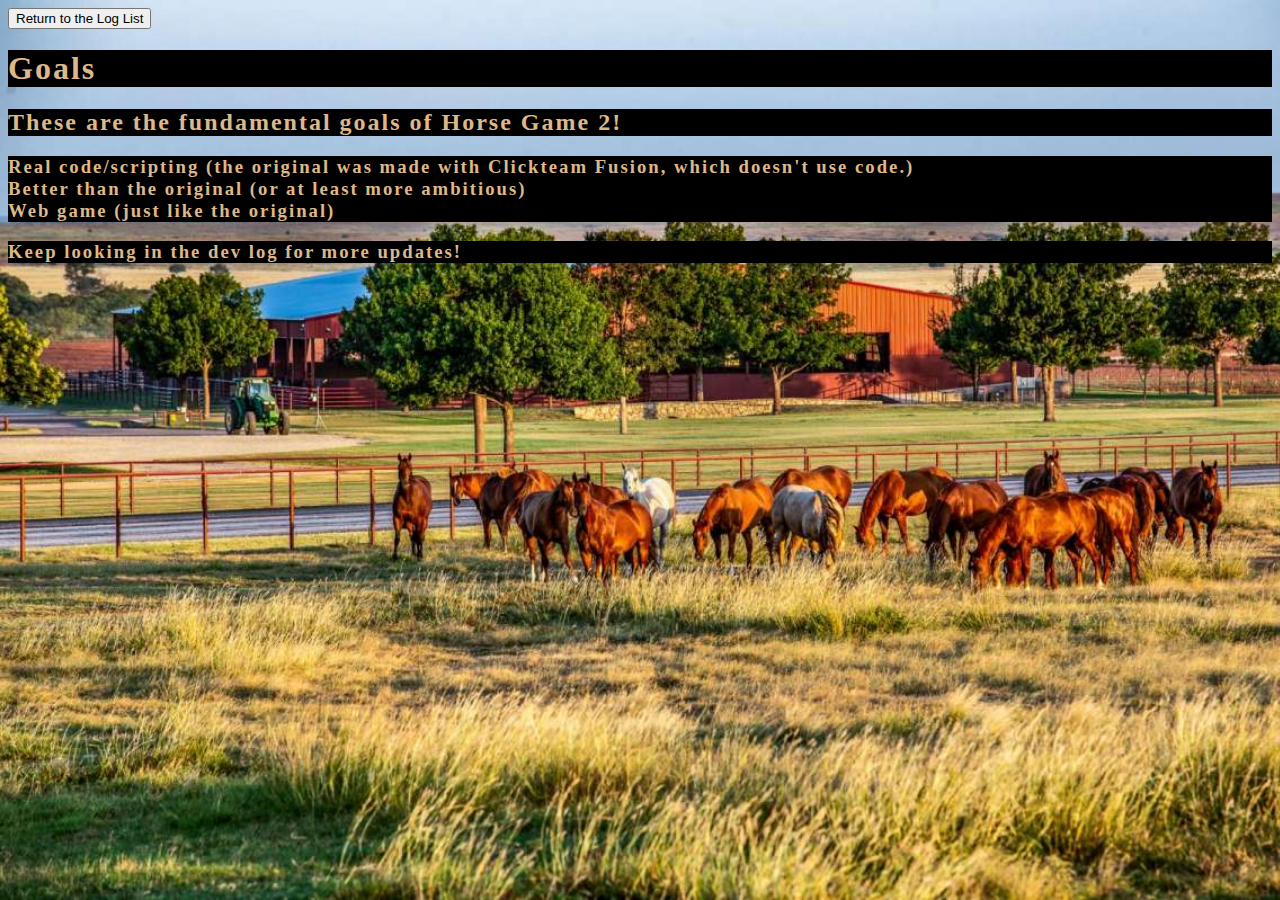
==== goals.html @ a54006e5 "Add files via upload" ====
<!DOCTYPE html>

<html>

<head>
<link rel="stylesheet" type="text/css" href="pagestyle4.css">
<title>
Dev Log
</title>    

<body>

    <div type="returnhome">
        <a href="devlog.html">
        <button>Return to the Log List</button>
        </a>
    </div>

<h1>Goals</h1>

<h2 class="ourstory">These are the fundamental goals of Horse Game 2!</h2>

<h3> Real code/scripting (the original was made with Clickteam Fusion, which doesn't use code.)<br>
    Better than the original (or at least more ambitious) <br>
    Web game (just like the original)<br>
</h3>

<h3>Keep looking in the dev log for more updates!
</h3>

</body>

</head>

</html>
---- pagestyle4.css ----
/* background */

html {
    background-image: url("unclebrowning2.jpg");
    background-repeat: no-repeat;
    background-attachment: fixed;
    -webkit-background-size: cover;
    -moz-background-size: cover;
    -o-background-size: cover;
    background-size: cover; 
}   

/* humble beginnings, our story, and uncle browning story */

h1, .ourstory, h3, h4{
    font-family:cursive;
    text-align: justify;
    color: burlywood;
    letter-spacing:2px;
    background-color: black;
}

/* return button */

button {
    position: relative;

}

.divedeep {
    font-size: xx-large;
    font-family: fantasy;
}

.divedeep span {
    background-color: wheat;
}

.log1 {
    position: absolute;
    top: 500px;
    left: 16px;
    color: rgb(0, 0, 0);
    letter-spacing: 5px;
    background-color: wheat;
}
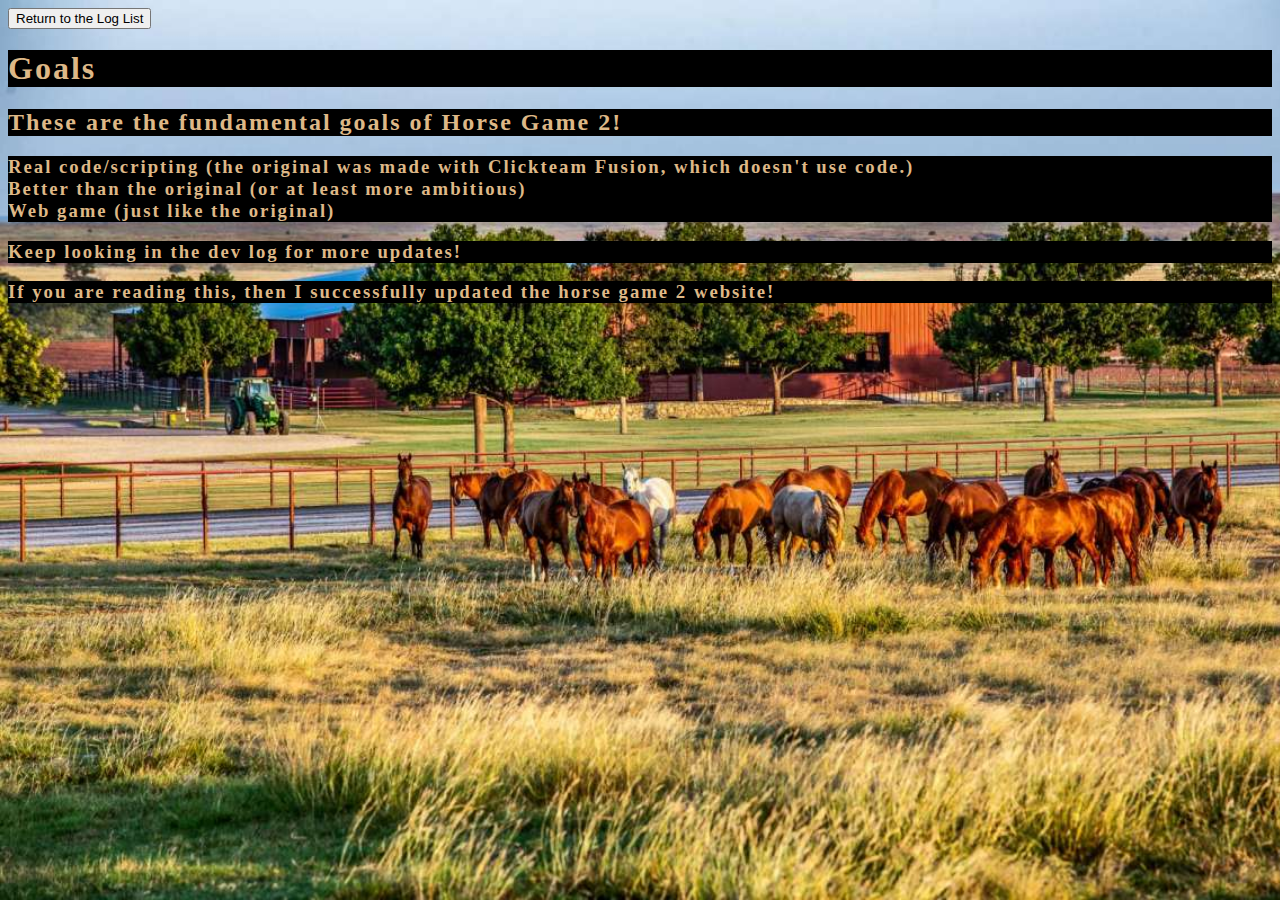
==== commit 284d2136: "Update goals.html" ====
--- a/goals.html
+++ b/goals.html
@@ -27,9 +27,11 @@
 
 <h3>Keep looking in the dev log for more updates!
 </h3>
+    
+    <h3> If you are reading this, then I successfully updated the horse game 2 website! </h3>
 
 </body>
 
 </head>
 
-</html>+</html>
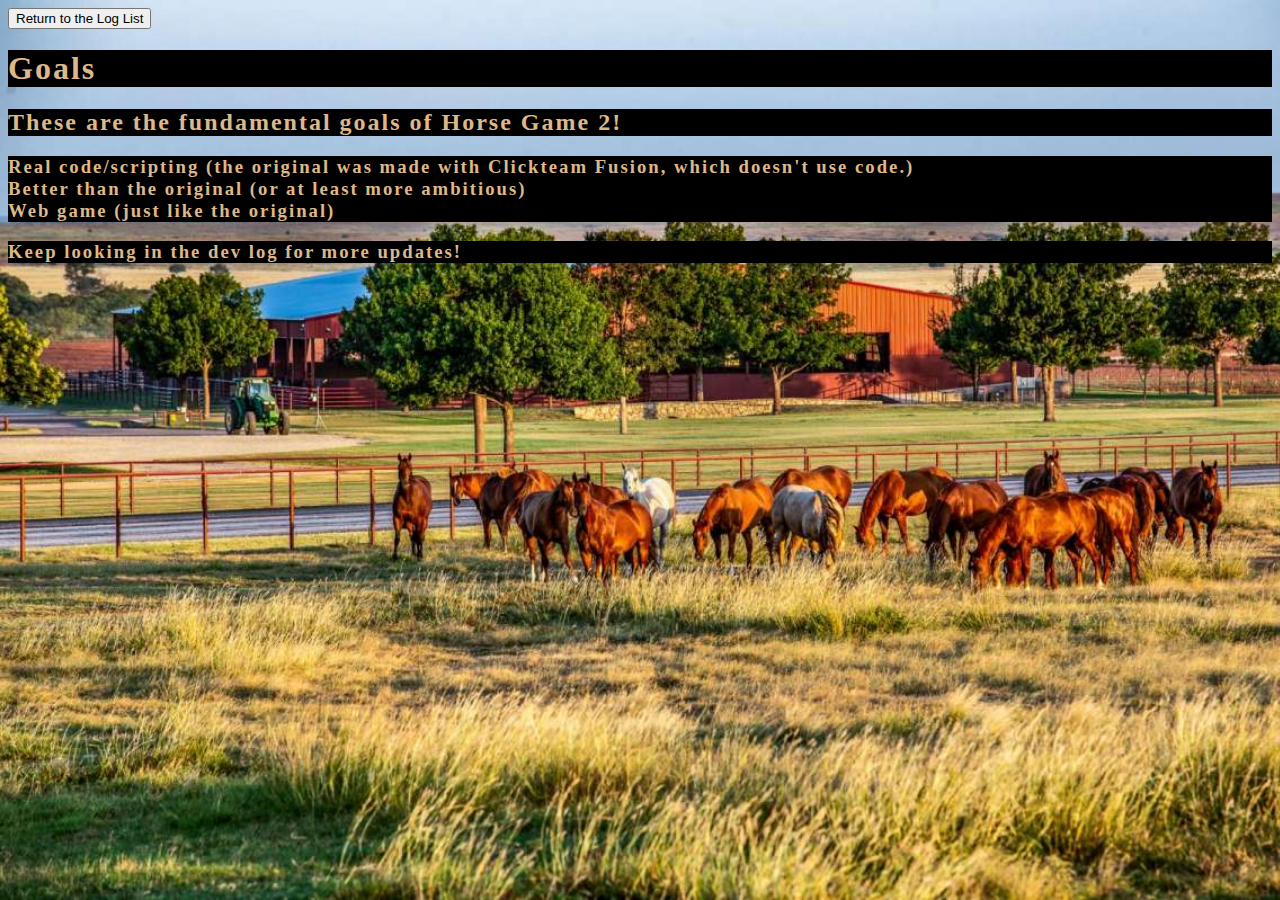
==== commit 6a6c0593: "Update goals.html" ====
--- a/goals.html
+++ b/goals.html
@@ -27,8 +27,6 @@
 
 <h3>Keep looking in the dev log for more updates!
 </h3>
-    
-    <h3> If you are reading this, then I successfully updated the horse game 2 website! </h3>
 
 </body>
 
